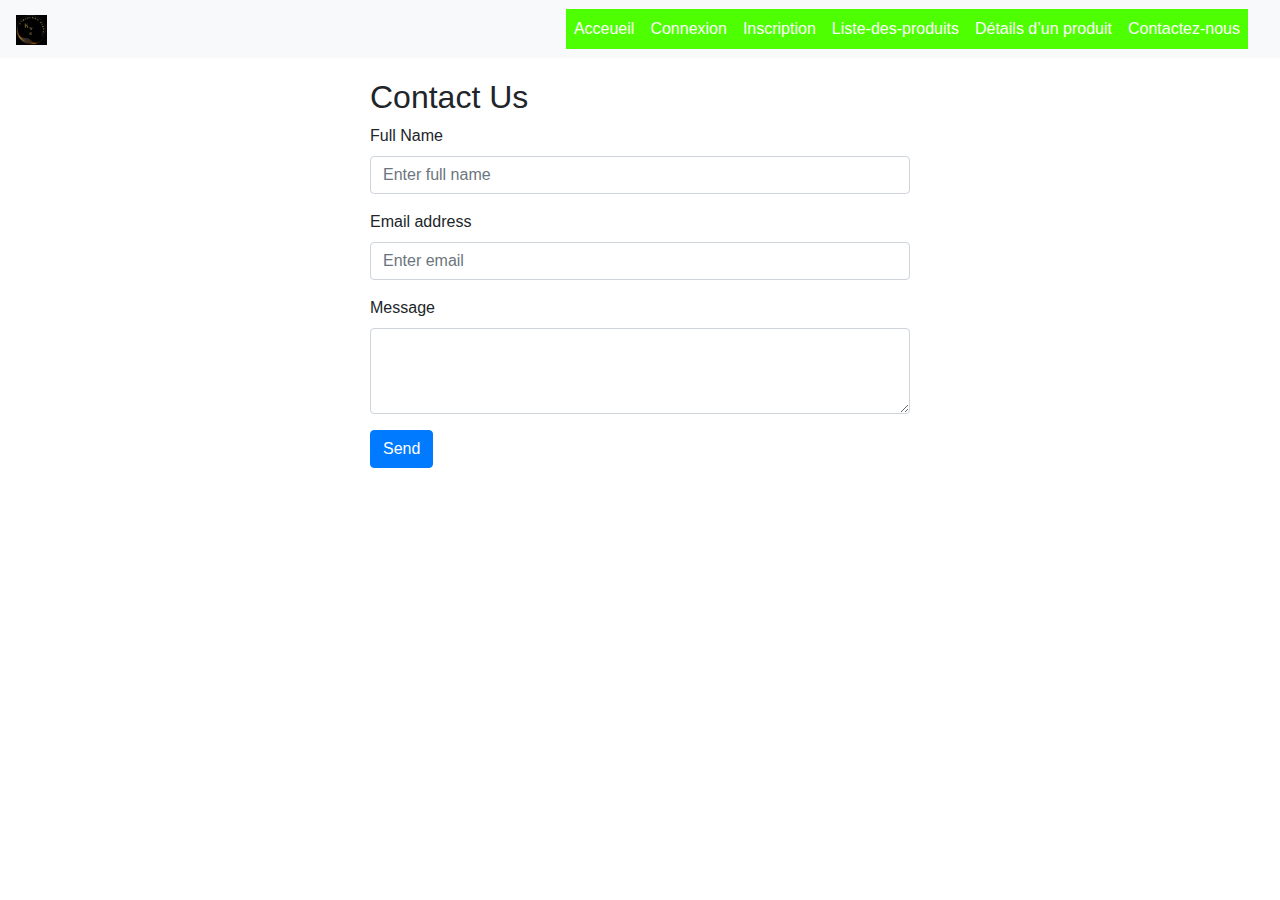
==== contact.html @ 5b5f21cd "first commit" ====
<!DOCTYPE html>
<html lang="en">
<head>
    <meta charset="UTF-8">
    <meta name="viewport" content="width=device-width, initial-scale=1.0">
    <title>Contact - E-commerce</title>
    <link rel="stylesheet" href="https://maxcdn.bootstrapcdn.com/bootstrap/4.5.2/css/bootstrap.min.css">
    <link rel="stylesheet" href="style.css">
</head>
<body>
    <!-- Navbar -->
    <nav class="navbar navbar-expand-lg navbar-light bg-light">
        <a class="navbar-brand" href="index.html"><img class="icone" src="img/icone.jpg" alt=""></a>
        <button class="navbar-toggler" type="button" data-toggle="collapse" data-target="#navbarNav" aria-controls="navbarNav" aria-expanded="false" aria-label="Toggle navigation">
            <span class="navbar-toggler-icon"></span>
        </button>
        <div class="collapse navbar-collapse" id="navbarNav">
            <ul class="navbar-nav ml-auto">
                <li class="nav-item text-danger">
                    <a class="nav-link" href="index.html" id="nav">Acceueil</a>
                </li>
                <li class="nav-item">
                    <a class="nav-link" href="login.html" id="nav">Connexion</a>
                </li>
                <li class="nav-item">
                    <a class="nav-link" href="inscription.html" id="nav">Inscription</a>
                </li>
                <li class="nav-item">
                    <a class="nav-link" href="product-list.html" id="nav">Liste-des-produits</a>
                </li>
                <li class="nav-item">
                    <a class="nav-link" href="product-detail.html" id="nav">Détails d’un produit</a>
                </li>
                <li class="nav-item">
                    <a class="nav-link" href="contact.html" id="nav">Contactez-nous</a>
                </li>
                <li class="nav-item">
                    <a class="nav-link" href="#"><i class="fa fa-shopping-cart" id="nav"></i></a>
                </li>
            </ul>
        </div>
    </nav>

    <!-- Contact Form -->
    <div class="container">
        <div class="row justify-content-center">
            <div class="col-md-6">
                <h2>Contact Us</h2>
                <form>
                    <div class="form-group">
                        <label for="name">Full Name</label>
                        <input type="text" class="form-control" id="name" placeholder="Enter full name">
                    </div>
                    <div class="form-group">
                        <label for="email">Email address</label>
                        <input type="email" class="form-control" id="email" placeholder="Enter email">
                    </div>
                    <div class="form-group">
                        <label for="message">Message</label>
                        <textarea class="form-control" id="message" rows="3"></textarea>
                    </div>
                    <button type="submit" class="btn btn-primary">Send</button>
                </form>
            </div>
        </div>
    </div>

    <script src="https://code.jquery.com/jquery-3.5.1.slim.min.js"></script>
    <script src="https://cdn.jsdelivr.net/npm/@popperjs/core@2.5.4/dist/umd/popper.min.js"></script>
    <script src="https://maxcdn.bootstrapcdn.com/bootstrap/4.5.2/js/bootstrap.min.js"></script>
</body>
</html>
---- style.css ----
body {
    font-family: Arial, sans-serif;
    margin: 0;
    padding: 0;
    box-sizing: border-box;
}
.icone{
    width: 10%;
    height: auto;
}
.navbar {
    margin-bottom: 20px;
}
.footer {
    background-color: #f8f9fa;
    padding: 20px 0;
    text-align: center;
    margin-top: 20px;
}

.d-block{
    width: 20%;
}
#login{
    background-color: rgb(204, 211, 211);
    box-shadow: rgba(100, 100, 111, 0.2) 0px 7px 29px 0px;
}
#nav{
    display: flex;
    justify-content: center;
    align-items: center;
    background-color: rgb(77, 255, 0);
    color: white;
}
#nav:hover{
    display: flex;
    gap: 15%;
    justify-content: space-around;
    background-color: rgb(255, 0, 21);
    color: white;
}
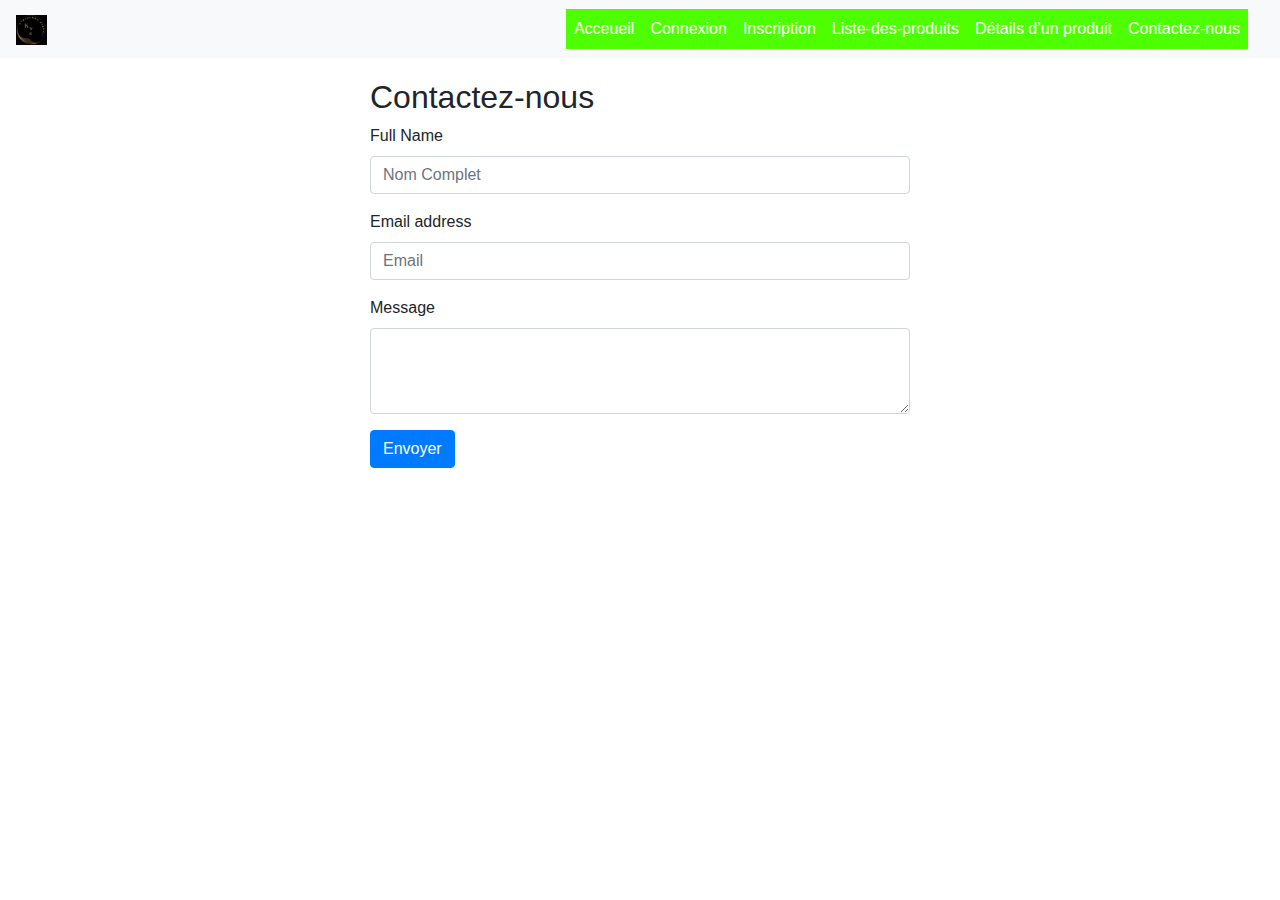
==== commit 742a0b1b: "oui" ====
--- a/contact.html
+++ b/contact.html
@@ -23,7 +23,7 @@
                     <a class="nav-link" href="login.html" id="nav">Connexion</a>
                 </li>
                 <li class="nav-item">
-                    <a class="nav-link" href="inscription.html" id="nav">Inscription</a>
+                    <a class="nav-link" href="inscrip.html" id="nav">Inscription</a>
                 </li>
                 <li class="nav-item">
                     <a class="nav-link" href="product-list.html" id="nav">Liste-des-produits</a>
@@ -45,21 +45,21 @@
     <div class="container">
         <div class="row justify-content-center">
             <div class="col-md-6">
-                <h2>Contact Us</h2>
+                <h2>Contactez-nous</h2>
                 <form>
                     <div class="form-group">
                         <label for="name">Full Name</label>
-                        <input type="text" class="form-control" id="name" placeholder="Enter full name">
+                        <input type="text" class="form-control" id="name" placeholder="Nom Complet">
                     </div>
                     <div class="form-group">
                         <label for="email">Email address</label>
-                        <input type="email" class="form-control" id="email" placeholder="Enter email">
+                        <input type="email" class="form-control" id="email" placeholder="Email">
                     </div>
                     <div class="form-group">
                         <label for="message">Message</label>
                         <textarea class="form-control" id="message" rows="3"></textarea>
                     </div>
-                    <button type="submit" class="btn btn-primary">Send</button>
+                    <button type="submit" class="btn btn-primary">Envoyer</button>
                 </form>
             </div>
         </div>
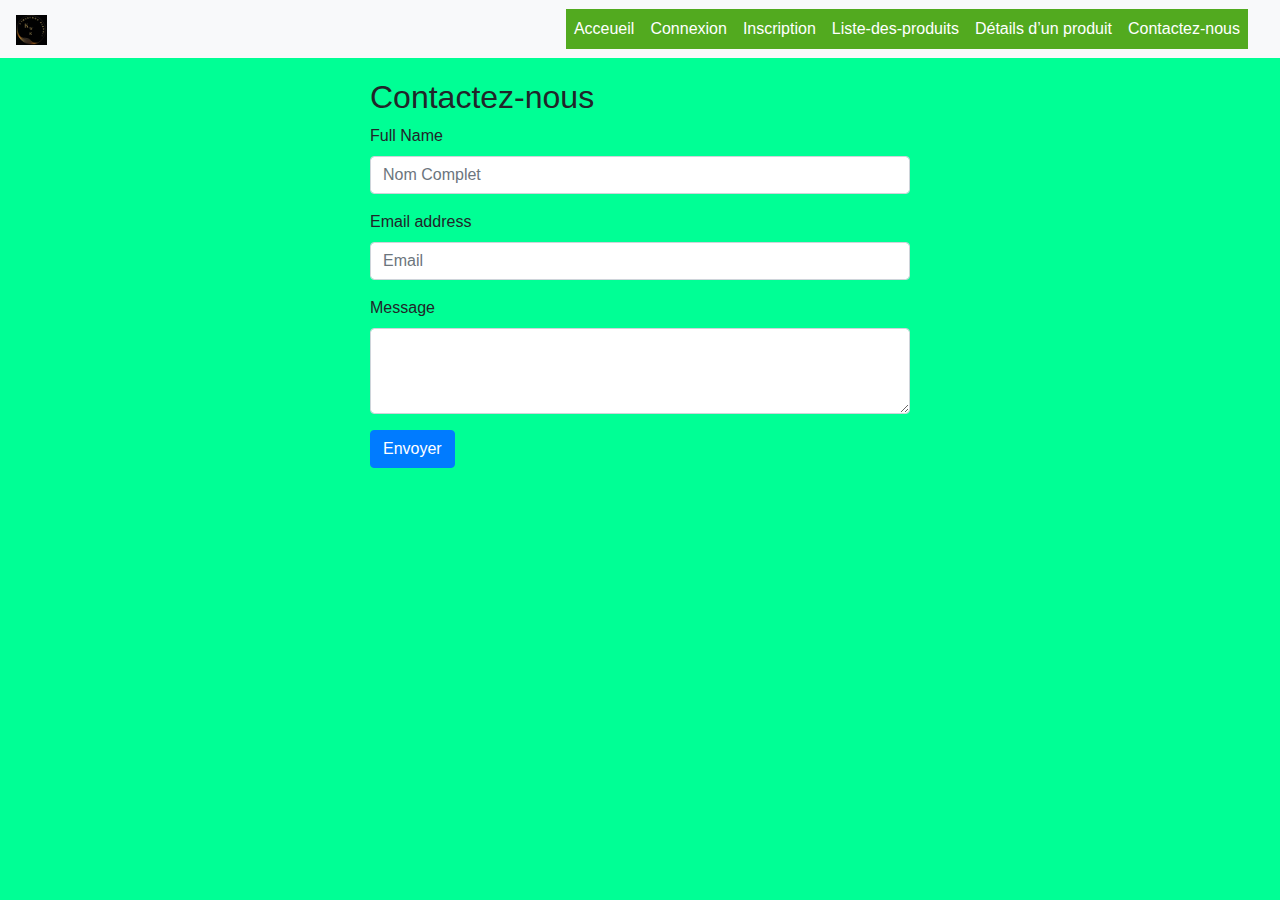
==== commit fbc2f300: "regrade" ====
--- a/contact.html
+++ b/contact.html
@@ -7,7 +7,7 @@
     <link rel="stylesheet" href="https://maxcdn.bootstrapcdn.com/bootstrap/4.5.2/css/bootstrap.min.css">
     <link rel="stylesheet" href="style.css">
 </head>
-<body>
+<body class="contact">
     <!-- Navbar -->
     <nav class="navbar navbar-expand-lg navbar-light bg-light">
         <a class="navbar-brand" href="index.html"><img class="icone" src="img/icone.jpg" alt=""></a>
@@ -43,7 +43,7 @@
 
     <!-- Contact Form -->
     <div class="container">
-        <div class="row justify-content-center">
+        <div class="row justify-content-center" id="contact">
             <div class="col-md-6">
                 <h2>Contactez-nous</h2>
                 <form>
--- a/style.css
+++ b/style.css
@@ -29,7 +29,7 @@
     display: flex;
     justify-content: center;
     align-items: center;
-    background-color: rgb(77, 255, 0);
+    background-color: rgb(82, 170, 31);
     color: white;
 }
 #nav:hover{
@@ -38,4 +38,7 @@
     justify-content: space-around;
     background-color: rgb(255, 0, 21);
     color: white;
+}
+.contact{
+    background-color: rgb(0, 255, 149);
 }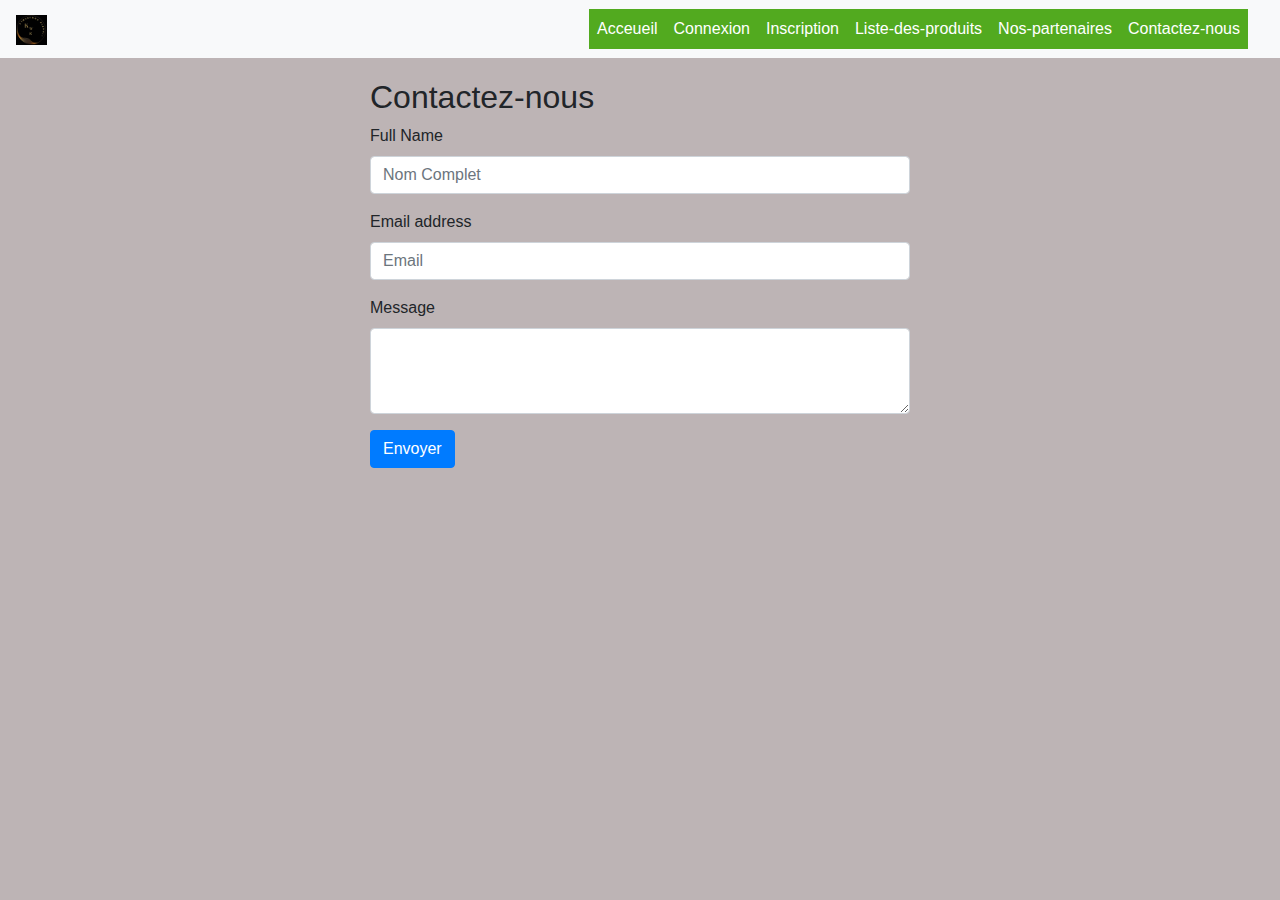
==== commit 55d2880b: "oui" ====
--- a/contact.html
+++ b/contact.html
@@ -3,7 +3,7 @@
 <head>
     <meta charset="UTF-8">
     <meta name="viewport" content="width=device-width, initial-scale=1.0">
-    <title>Contact - E-commerce</title>
+    <title>DIALLO-DIGITAL</title>    
     <link rel="stylesheet" href="https://maxcdn.bootstrapcdn.com/bootstrap/4.5.2/css/bootstrap.min.css">
     <link rel="stylesheet" href="style.css">
 </head>
@@ -29,7 +29,7 @@
                     <a class="nav-link" href="product-list.html" id="nav">Liste-des-produits</a>
                 </li>
                 <li class="nav-item">
-                    <a class="nav-link" href="product-detail.html" id="nav">Détails d’un produit</a>
+                    <a class="nav-link" href="Nos-partenaires.html" id="nav">Nos-partenaires</a>
                 </li>
                 <li class="nav-item">
                     <a class="nav-link" href="contact.html" id="nav">Contactez-nous</a>
--- a/style.css
+++ b/style.css
@@ -3,6 +3,7 @@
     margin: 0;
     padding: 0;
     box-sizing: border-box;
+    overflow-x: hidden;
 }
 .icone{
     width: 10%;
@@ -11,15 +12,21 @@
 .navbar {
     margin-bottom: 20px;
 }
+.navbar-toggler{
+    margin-left: auto;
+}
 .footer {
     background-color: #f8f9fa;
     padding: 20px 0;
     text-align: center;
     margin-top: 20px;
 }
-
+.titre{
+    font-size: 15px;
+ }
 .d-block{
     width: 20%;
+    height: auto;
 }
 #login{
     background-color: rgb(204, 211, 211);
@@ -36,9 +43,60 @@
     display: flex;
     gap: 15%;
     justify-content: space-around;
-    background-color: rgb(255, 0, 21);
+    background-color: rgb(189, 180, 181);
     color: white;
 }
 .contact{
-    background-color: rgb(0, 255, 149);
+    background-color: rgb(189, 180, 181);
+}
+#img1{
+    width: 100%;
+    height: 80%;
+}
+
+ /* ---------------------------------------hover------------------------------------------------- */
+
+    #card{
+        transition: all 0.5s ease;
+        
+    }
+   
+    #acc{
+        height: 100%;
+    }
+    #acuie{
+        background-image: url(img/bga.jpeg);
+        background-size: cover;
+    }
+     .card-img-top{
+        
+    } 
+
+    /* ------------------------------------port----------------------------- */
+    .Portfolio_wrapper .card{
+        height: 100%;
+        min-height: 350px;
+        overflow: hidden;
+        border: 1px solid var(--bg-white);
+        cursor: pointer;
+        box-shadow: 0 0 16px 4px  var(--bg-dark-blue);
+      }
+      .Portfolio_wrapper .card span{
+        transition:background-position 4s ease-in-out 0s;
+        width: 100%;
+        height: 100%;
+        background-position: top center;
+        background-size: cover;
+      }
+      .Portfolio_wrapper .card:hover span{
+        background-position: bottom center;
+      
+      }
+
+      /* portfolio */
+.Portfolio_wrapper .card{
+    min-height: 300px;
+}
+#tec{
+    background-image: url(img/bga.jpeg);
 }